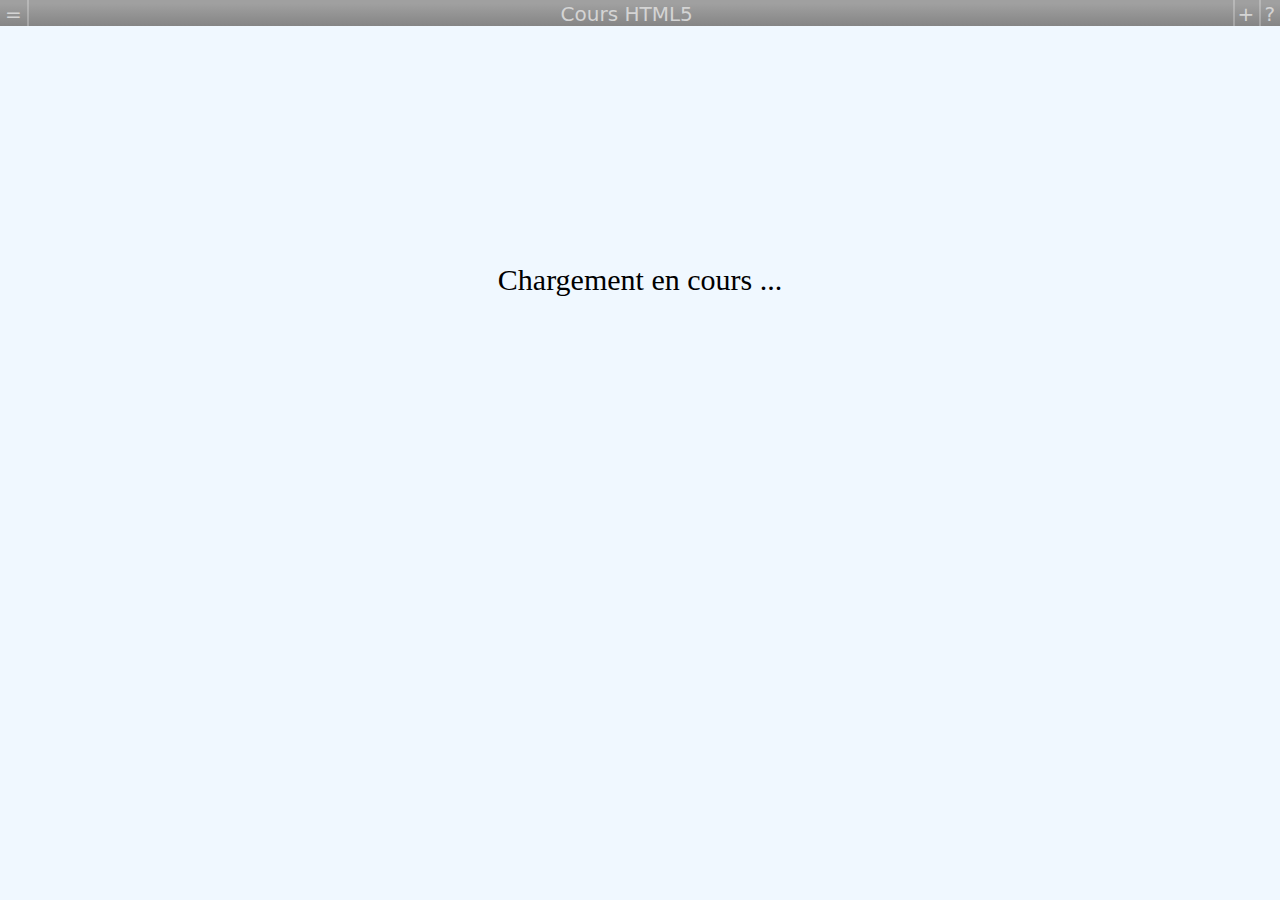
==== HTML5/TP02/index.html @ 7bc8c412 "ajout tp2" ====
<!doctype html>
<html lang="fr">
	<head>
		<meta charset="utf-8">
		<title>TP 02 - HTML5</title>
		<meta name="description" content="First app">
		<meta name="author" content="Jean-Francois Garreau">

		<meta name="apple-mobile-web-app-capable" content="yes" />
		<meta name="apple-mobile-web-app-status-bar-style" content="black-translucent" />

		<meta name="viewport" content="width=device-width, initial-scale=1.0, maximum-scale=1.0, user-scalable=no">

        <!-- ----------------------------------------------------
        ---------------- Librairies  -------------------------
        ------------------------------------------------------ -->
		<link rel="stylesheet" href="libs/brick/brick.css">
		<script src="libs/jquery/jquery-1.10.2.min.js"></script>
		<script src="libs/brick/brick.js"></script>

		
        <!-- ----------------------------------------------------
        ---------------- APP STYLES  ---------------------------
        ------------------------------------------------------ -->
        <link rel="stylesheet" href="css/app.css">
        
	</head>

	<body>

		<div class="content">

			<x-appbar id="custom-style">
			    <div id="menu">=</div>
			    <header>Cours HTML5</header>
			    <div>+</div>
			    <div>?</div>
			</x-appbar>
			
			<div id="loading">
			</div>
			<div id="list">
				
			</div>

		</div>
		
		<script src="js/app.js"></script>		
	</body>
</html>
---- HTML5/TP02/libs/brick/brick.css ----
x-appbar{padding:0;width:100%;display:-webkit-box;display:-moz-box;display:-ms-flexbox;display:-webkit-flex;display:flex;-webkit-box-sizing:border-box;-moz-box-sizing:border-box;box-sizing:border-box}
x-appbar > *{position:relative;display:inline-block;border:none;padding:2px 5px 0;vertical-align:middle;text-align:center;background:none}
x-appbar > *:first-child:before{display:none}
x-appbar > header{min-width:auto;min-height:auto;-webkit-box-flex:1;-moz-box-flex:1;-webkit-flex:1;-ms-flex:1;box-flex:1;flex:1;overflow:hidden;text-overflow:ellipsis}
x-appbar > header:after{content:attr(subheading)}
x-appbar{background-color:#a0a0a0;background-repeat:no-repeat;background-position:0 0;background-image:-o-linear-gradient(-90deg,#a0a0a0 14%,#858585 100%);background-image:-moz-linear-gradient(-90deg,#a0a0a0 14%,#858585 100%);background-image:-webkit-linear-gradient(-90deg,#a0a0a0 14%,#858585 100%);background-image:-ms-linear-gradient(-90deg,#a0a0a0 14%,#858585 100%);background-image:linear-gradient(-180deg,#a0a0a0 14%,#858585 100%);font-family:"_OpenSansBrick","Segoe UI",Frutiger,"Frutiger Linotype","Dejavu Sans","Helvetica Neue",Arial,sans-serif;color:#d4d4d4;font-size:20px}
x-appbar > header:after{padding-left:6px;font-size:60%}
x-appbar > *:before{background-color:rgba(255,255,255,0.25);width:2px;top:0;bottom:0;content:" ";position:absolute;left:0}

x-calendar{-webkit-touch-callout:none;-webkit-user-select:none;-khtml-user-select:none;-moz-user-select:none;-ms-user-select:none;user-select:none;-webkit-tap-highlight-color:transparent;-moz-tap-highlight-color:transparent;tap-highlight-color:transparent;position:relative;display:inline-block;margin:0;padding:0;max-width:100%;font-size:1em;text-align:center;overflow:hidden;}
x-calendar,x-calendar *{-webkit-box-sizing:border-box;-moz-box-sizing:border-box;box-sizing:border-box}
x-calendar .calendar{position:relative;display:inline-block;overflow:hidden;width:100%;height:100%}
x-calendar .month{display:inline-block;margin:0;padding:0;vertical-align:top;white-space:nowrap;width:224px;max-width:100%}
x-calendar .week,x-calendar .weekday-labels{margin:1px 0;overflow:visible;width:100%;white-space:nowrap}
x-calendar .day,x-calendar .prev,x-calendar .next,x-calendar .weekday-label{display:inline-block;width:32px}
x-calendar .month-label,x-calendar .weekday-labels,x-calendar .week,x-calendar .prev,x-calendar .next{height:2em;line-height:2em}
x-calendar .weekday-label{opacity:.8;font-size:.8em}
x-calendar .weekday-label,x-calendar .day{height:100%;line-height:inherit;margin:0 auto}
x-calendar .month-label{width:100%}
x-calendar .day{position:relative;white-space:nowrap}
x-calendar .badmonth{opacity:.5}
x-calendar:not([controls]) .controls{display:none !important}
x-calendar[controls] .controls{display:block}
x-calendar .prev,x-calendar .next{position:absolute;top:0;max-width:3em}
x-calendar .prev{left:0}
x-calendar .next{right:0}
x-calendar:not([active]) .day:hover,x-calendar:not([active]) .prev:hover,x-calendar:not([active]) .next:hover{cursor:pointer}
x-calendar{border:2px solid #888;font-size:1em;font-family:"_OpenSansBrick","Segoe UI",Frutiger,"Frutiger Linotype","Dejavu Sans","Helvetica Neue",Arial,sans-serif;background-color:#fff;color:#444;}
x-calendar .weekday-label{opacity:.8}
x-calendar .month-label{border-bottom:1px dashed #808080}
x-calendar .day{include:rounded;border:1px solid transparent;}
x-calendar .day[active]{border-color:#ffa500}
x-calendar .day.chosen{background:#444;color:#fff}
x-calendar .day.today{border-color:#ff6347;font-weight:bold}
x-calendar:not([active]) .prev:hover,x-calendar:not([active]) .next:hover{background-color:#f9f9f9;opacity:.7}
x-calendar:not([active]) .day:not(.chosen):hover{background:#ccc}

x-datepicker{position:relative;display:inline-block;overflow:visible !important;font-family:"_OpenSansBrick","Segoe UI",Frutiger,"Frutiger Linotype","Dejavu Sans","Helvetica Neue",Arial,sans-serif;}
x-datepicker > .x-datepicker-input{width:100%;height:100%;-webkit-box-sizing:border-box;-moz-box-sizing:border-box;box-sizing:border-box;margin:0;border:0 solid transparent;vertical-align:top;font:inherit}
x-datepicker > .x-datepicker-polyfill-input{width:100%;height:100%;-webkit-box-sizing:border-box;-moz-box-sizing:border-box;box-sizing:border-box;position:relative;margin:0;padding:.25em;border:0 solid transparent;vertical-align:top;font:inherit}
x-datepicker > .x-datepicker-polyfill-ui{position:absolute;left:0;top:100%;margin-top:-1px;min-width:100%;max-width:none;z-index:2147483647}
x-datepicker[polyfill] > .x-datepicker-input{display:none !important}
x-datepicker[polyfill] > .x-datepicker-polyfill-input{width:100%;height:100%}
x-datepicker[polyfill] > .x-datepicker-polyfill-ui{-webkit-transition-property:opacity , visibility;-moz-transition-property:opacity , visibility;-ms-transition-property:opacity , visibility;-o-transition-property:opacity , visibility;transition-property:opacity , visibility;-webkit-transition-duration:.2s;-moz-transition-duration:.2s;-ms-transition-duration:.2s;-o-transition-duration:.2s;transition-duration:.2s;-webkit-transition-timing-function:ease-in;-moz-transition-timing-function:ease-in;-ms-transition-timing-function:ease-in;-o-transition-timing-function:ease-in;transition-timing-function:ease-in;-webkit-transition-delay:0;-moz-transition-delay:0;-ms-transition-delay:0;-o-transition-delay:0;transition-delay:0;opacity:0;visibility:hidden}
x-datepicker[polyfill]:focus,x-datepicker[polyfill][focused]{z-index:2147483647;}
x-datepicker[polyfill]:focus > .x-datepicker-polyfill-ui,x-datepicker[polyfill][focused] > .x-datepicker-polyfill-ui{opacity:1;visibility:visible}
x-datepicker:not([polyfill]) > .x-datepicker-input{width:100%;height:100%}
x-datepicker:not([polyfill]) > .x-datepicker-polyfill-input{display:none !important}
x-datepicker:not([polyfill]) > .x-datepicker-polyfill-ui{display:none !important}
x-datepicker{border:1px solid #808080;}
x-datepicker > .x-datepicker-polyfill-ui{box-shadow:1px 1px 4px #808080}
x-datepicker[polyfill]:focus,x-datepicker[polyfill][focused]{box-shadow:1px 1px 4px #ffa500}
x-datepicker[polyfill][invalid] > .x-datepicker-polyfill-input{background-color:#ff6347}

x-deck,x-deck > x-card{-webkit-box-sizing:border-box;-moz-box-sizing:border-box;box-sizing:border-box}
x-deck > x-card[card-anim-type=flipX]:not([reverse])[selected][_before-animation],x-deck > x-card[card-anim-type=flipX][reverse][leaving]:not([_before-animation]){-webkit-transform:perspective(800px) rotateX(180deg);-moz-transform:perspective(800px) rotateX(180deg);-ms-transform:perspective(800px) rotateX(180deg);-o-transform:perspective(800px) rotateX(180deg);transform:perspective(800px) rotateX(180deg)}
x-deck > x-card[card-anim-type=flipX]:not([reverse])[leaving]:not([_before-animation]),x-deck > x-card[card-anim-type=flipX][reverse][selected][_before-animation]{-webkit-transform:perspective(800px) rotateX(-180deg);-moz-transform:perspective(800px) rotateX(-180deg);-ms-transform:perspective(800px) rotateX(-180deg);-o-transform:perspective(800px) rotateX(-180deg);transform:perspective(800px) rotateX(-180deg)}
x-deck > x-card[card-anim-type=flipY]:not([reverse])[selected][_before-animation],x-deck > x-card[card-anim-type=flipY][reverse][leaving]:not([_before-animation]){-webkit-transform:perspective(800px) rotateY(180deg);-moz-transform:perspective(800px) rotateY(180deg);-ms-transform:perspective(800px) rotateY(180deg);-o-transform:perspective(800px) rotateY(180deg);transform:perspective(800px) rotateY(180deg)}
x-deck > x-card[card-anim-type=flipY]:not([reverse])[leaving]:not([_before-animation]),x-deck > x-card[card-anim-type=flipY][reverse][selected][_before-animation]{-webkit-transform:perspective(800px) rotateY(-180deg);-moz-transform:perspective(800px) rotateY(-180deg);-ms-transform:perspective(800px) rotateY(-180deg);-o-transform:perspective(800px) rotateY(-180deg);transform:perspective(800px) rotateY(-180deg)}
x-deck > x-card[selected]{z-index:2}
x-deck > x-card[leaving]{z-index:1}
x-deck > x-card[card-anim-type=coverLeft][reverse][selected],x-deck > x-card[card-anim-type=coverRight][reverse][selected],x-deck > x-card[card-anim-type=coverUp][reverse][selected],x-deck > x-card[card-anim-type=coverDown][reverse][selected],x-deck > x-card[card-anim-type=uncoverLeft]:not([reverse])[selected],x-deck > x-card[card-anim-type=uncoverRight]:not([reverse])[selected],x-deck > x-card[card-anim-type=uncoverUp]:not([reverse])[selected],x-deck > x-card[card-anim-type=uncoverDown]:not([reverse])[selected]{z-index:1}
x-deck > x-card[card-anim-type=coverLeft][reverse][leaving],x-deck > x-card[card-anim-type=coverRight][reverse][leaving],x-deck > x-card[card-anim-type=coverUp][reverse][leaving],x-deck > x-card[card-anim-type=coverDown][reverse][leaving],x-deck > x-card[card-anim-type=uncoverLeft]:not([reverse])[leaving],x-deck > x-card[card-anim-type=uncoverRight]:not([reverse])[leaving],x-deck > x-card[card-anim-type=uncoverUp]:not([reverse])[leaving],x-deck > x-card[card-anim-type=uncoverDown]:not([reverse])[leaving]{z-index:2}
x-deck > x-card[card-anim-type=scrollLeft]:not([reverse])[selected][_before-animation],x-deck > x-card[card-anim-type=scrollRight][reverse][selected][_before-animation]{-webkit-transform:translateX(100%);-moz-transform:translateX(100%);-ms-transform:translateX(100%);-o-transform:translateX(100%);transform:translateX(100%)}
x-deck > x-card[card-anim-type=scrollLeft]:not([reverse])[leaving]:not([_before-animation]),x-deck > x-card[card-anim-type=scrollRight][reverse][leaving]:not([_before-animation]){-webkit-transform:translateX(-100%);-moz-transform:translateX(-100%);-ms-transform:translateX(-100%);-o-transform:translateX(-100%);transform:translateX(-100%)}
x-deck > x-card[card-anim-type=scrollLeft][reverse][selected][_before-animation],x-deck > x-card[card-anim-type=scrollRight]:not([reverse])[selected][_before-animation]{-webkit-transform:translateX(-100%);-moz-transform:translateX(-100%);-ms-transform:translateX(-100%);-o-transform:translateX(-100%);transform:translateX(-100%)}
x-deck > x-card[card-anim-type=scrollLeft][reverse][leaving]:not([_before-animation]),x-deck > x-card[card-anim-type=scrollRight]:not([reverse])[leaving]:not([_before-animation]){-webkit-transform:translateX(100%);-moz-transform:translateX(100%);-ms-transform:translateX(100%);-o-transform:translateX(100%);transform:translateX(100%)}
x-deck > x-card[card-anim-type=scrollUp]:not([reverse])[selected][_before-animation],x-deck > x-card[card-anim-type=scrollDown][reverse][selected][_before-animation]{-webkit-transform:translateY(100%);-moz-transform:translateY(100%);-ms-transform:translateY(100%);-o-transform:translateY(100%);transform:translateY(100%)}
x-deck > x-card[card-anim-type=scrollUp]:not([reverse])[leaving]:not([_before-animation]),x-deck > x-card[card-anim-type=scrollDown][reverse][leaving]:not([_before-animation]){-webkit-transform:translateY(-100%);-moz-transform:translateY(-100%);-ms-transform:translateY(-100%);-o-transform:translateY(-100%);transform:translateY(-100%)}
x-deck > x-card[card-anim-type=scrollUp][reverse][selected][_before-animation],x-deck > x-card[card-anim-type=scrollDown]:not([reverse])[selected][_before-animation]{-webkit-transform:translateY(-100%);-moz-transform:translateY(-100%);-ms-transform:translateY(-100%);-o-transform:translateY(-100%);transform:translateY(-100%)}
x-deck > x-card[card-anim-type=scrollUp][reverse][leaving]:not([_before-animation]),x-deck > x-card[card-anim-type=scrollDown]:not([reverse])[leaving]:not([_before-animation]){-webkit-transform:translateY(100%);-moz-transform:translateY(100%);-ms-transform:translateY(100%);-o-transform:translateY(100%);transform:translateY(100%)}
x-deck > x-card[card-anim-type=coverLeft]:not([reverse])[selected][_before-animation],x-deck > x-card[card-anim-type=uncoverRight][reverse][selected][_before-animation]{-webkit-transform:translateX(100%);-moz-transform:translateX(100%);-ms-transform:translateX(100%);-o-transform:translateX(100%);transform:translateX(100%)}
x-deck > x-card[card-anim-type=coverRight]:not([reverse])[selected][_before-animation],x-deck > x-card[card-anim-type=uncoverLeft][reverse][selected][_before-animation]{-webkit-transform:translateX(-100%);-moz-transform:translateX(-100%);-ms-transform:translateX(-100%);-o-transform:translateX(-100%);transform:translateX(-100%)}
x-deck > x-card[card-anim-type=coverUp]:not([reverse])[selected][_before-animation],x-deck > x-card[card-anim-type=uncoverDown][reverse][selected][_before-animation]{-webkit-transform:translateY(100%);-moz-transform:translateY(100%);-ms-transform:translateY(100%);-o-transform:translateY(100%);transform:translateY(100%)}
x-deck > x-card[card-anim-type=coverDown]:not([reverse])[selected][_before-animation],x-deck > x-card[card-anim-type=uncoverUp][reverse][selected][_before-animation]{-webkit-transform:translateY(-100%);-moz-transform:translateY(-100%);-ms-transform:translateY(-100%);-o-transform:translateY(-100%);transform:translateY(-100%)}
x-deck > x-card[card-anim-type=coverRight][reverse][leaving]:not([_before-animation]),x-deck > x-card[card-anim-type=uncoverLeft]:not([reverse])[leaving]:not([_before-animation]){-webkit-transform:translateX(-100%);-moz-transform:translateX(-100%);-ms-transform:translateX(-100%);-o-transform:translateX(-100%);transform:translateX(-100%)}
x-deck > x-card[card-anim-type=coverLeft][reverse][leaving]:not([_before-animation]),x-deck > x-card[card-anim-type=uncoverRight]:not([reverse])[leaving]:not([_before-animation]){-webkit-transform:translateX(100%);-moz-transform:translateX(100%);-ms-transform:translateX(100%);-o-transform:translateX(100%);transform:translateX(100%)}
x-deck > x-card[card-anim-type=coverDown][reverse][leaving]:not([_before-animation]),x-deck > x-card[card-anim-type=uncoverUp]:not([reverse])[leaving]:not([_before-animation]){-webkit-transform:translateY(-100%);-moz-transform:translateY(-100%);-ms-transform:translateY(-100%);-o-transform:translateY(-100%);transform:translateY(-100%)}
x-deck > x-card[card-anim-type=coverUp][reverse][leaving]:not([_before-animation]),x-deck > x-card[card-anim-type=uncoverDown]:not([reverse])[leaving]:not([_before-animation]){-webkit-transform:translateY(100%);-moz-transform:translateY(100%);-ms-transform:translateY(100%);-o-transform:translateY(100%);transform:translateY(100%)}
x-deck{display:block;position:relative;overflow:hidden;width:100%;height:100%;}
x-deck > x-card{-webkit-transform-style:preserve-3d;-moz-transform-style:preserve-3d;-ms-transform-style:preserve-3d;-o-transform-style:preserve-3d;transform-style:preserve-3d;display:block;overflow:hidden;position:absolute !important;-webkit-transition-property:-webkit-transform;-moz-transition-property:-moz-transform;-ms-transition-property:-ms-transform;-o-transition-property:-o-transform;transition-property:transform;-webkit-transition-duration:.5s;-moz-transition-duration:.5s;-ms-transition-duration:.5s;-o-transition-duration:.5s;transition-duration:.5s;-webkit-transition-timing-function:ease;-moz-transition-timing-function:ease;-ms-transition-timing-function:ease;-o-transition-timing-function:ease;transition-timing-function:ease;-webkit-transition-delay:0;-moz-transition-delay:0;-ms-transition-delay:0;-o-transition-delay:0;transition-delay:0;-webkit-backface-visibility:hidden;-moz-backface-visibility:hidden;-ms-backface-visibility:hidden;-o-backface-visibility:hidden;backface-visibility:hidden;height:100%;width:100%;left:0;right:0;z-index:0;}
x-deck > x-card:not([selected]):not([leaving]){visibility:hidden;opacity:0}

x-flipbox{-webkit-box-sizing:border-box;-moz-box-sizing:border-box;box-sizing:border-box;display:block;position:relative;height:100%;width:100%;-webkit-transform-style:preserve-3d;-moz-transform-style:preserve-3d;-ms-transform-style:preserve-3d;-o-transform-style:preserve-3d;transform-style:preserve-3d}
x-flipbox > *{display:block;position:absolute;top:0;left:0;width:100%;height:100%;-webkit-backface-visibility:hidden;-moz-backface-visibility:hidden;-ms-backface-visibility:hidden;-o-backface-visibility:hidden;backface-visibility:hidden;-webkit-transition-property:-webkit-transform;-moz-transition-property:-moz-transform;-ms-transition-property:-ms-transform;-o-transition-property:-o-transform;transition-property:transform;-webkit-transition-duration:.25s;-moz-transition-duration:.25s;-ms-transition-duration:.25s;-o-transition-duration:.25s;transition-duration:.25s;-webkit-transition-timing-function:linear;-moz-transition-timing-function:linear;-ms-transition-timing-function:linear;-o-transition-timing-function:linear;transition-timing-function:linear;-webkit-transition-delay:0;-moz-transition-delay:0;-ms-transition-delay:0;-o-transition-delay:0;transition-delay:0;-webkit-transform-style:preserve-3d;-moz-transform-style:preserve-3d;-ms-transform-style:preserve-3d;-o-transform-style:preserve-3d;transform-style:preserve-3d}
x-flipbox > *:first-child{-webkit-transform:perspective(800px) rotateY(0) translate3d(0,0,2px);-moz-transform:perspective(800px) rotateY(0) translate3d(0,0,2px);-ms-transform:perspective(800px) rotateY(0) translate3d(0,0,2px);-o-transform:perspective(800px) rotateY(0) translate3d(0,0,2px);transform:perspective(800px) rotateY(0) translate3d(0,0,2px);z-index:2}
x-flipbox > *:last-child{-webkit-transform:perspective(800px) rotateY(180deg) translate3d(0,0,1px);-moz-transform:perspective(800px) rotateY(180deg) translate3d(0,0,1px);-ms-transform:perspective(800px) rotateY(180deg) translate3d(0,0,1px);-o-transform:perspective(800px) rotateY(180deg) translate3d(0,0,1px);transform:perspective(800px) rotateY(180deg) translate3d(0,0,1px);z-index:1}
x-flipbox[_anim-direction="up"] > *:first-child,x-flipbox[_anim-direction="down"] > *:first-child{-webkit-transform:perspective(800px) rotateX(0) translate3d(0,0,2px);-moz-transform:perspective(800px) rotateX(0) translate3d(0,0,2px);-ms-transform:perspective(800px) rotateX(0) translate3d(0,0,2px);-o-transform:perspective(800px) rotateX(0) translate3d(0,0,2px);transform:perspective(800px) rotateX(0) translate3d(0,0,2px)}
x-flipbox[_anim-direction="up"] > *:last-child{-webkit-transform:perspective(800px) rotateX(-180deg) translate3d(0,0,1px);-moz-transform:perspective(800px) rotateX(-180deg) translate3d(0,0,1px);-ms-transform:perspective(800px) rotateX(-180deg) translate3d(0,0,1px);-o-transform:perspective(800px) rotateX(-180deg) translate3d(0,0,1px);transform:perspective(800px) rotateX(-180deg) translate3d(0,0,1px)}
x-flipbox[_anim-direction="down"] > *:last-child{-webkit-transform:perspective(800px) rotateX(180deg) translate3d(0,0,1px);-moz-transform:perspective(800px) rotateX(180deg) translate3d(0,0,1px);-ms-transform:perspective(800px) rotateX(180deg) translate3d(0,0,1px);-o-transform:perspective(800px) rotateX(180deg) translate3d(0,0,1px);transform:perspective(800px) rotateX(180deg) translate3d(0,0,1px)}
x-flipbox[flipped]:after{content:"";display:none}
x-flipbox[flipped] > *:first-child{-webkit-transform:perspective(800px) rotateY(180deg) translate3d(0,0,2px);-moz-transform:perspective(800px) rotateY(180deg) translate3d(0,0,2px);-ms-transform:perspective(800px) rotateY(180deg) translate3d(0,0,2px);-o-transform:perspective(800px) rotateY(180deg) translate3d(0,0,2px);transform:perspective(800px) rotateY(180deg) translate3d(0,0,2px);z-index:1}
x-flipbox[flipped] > *:last-child{-webkit-transform:perspective(800px) rotateY(360deg) translate3d(0,0,1px);-moz-transform:perspective(800px) rotateY(360deg) translate3d(0,0,1px);-ms-transform:perspective(800px) rotateY(360deg) translate3d(0,0,1px);-o-transform:perspective(800px) rotateY(360deg) translate3d(0,0,1px);transform:perspective(800px) rotateY(360deg) translate3d(0,0,1px);z-index:2}
x-flipbox[_anim-direction="left"][flipped] > *:first-child{-webkit-transform:perspective(800px) rotateY(-180deg) translate3d(0,0,2px);-moz-transform:perspective(800px) rotateY(-180deg) translate3d(0,0,2px);-ms-transform:perspective(800px) rotateY(-180deg) translate3d(0,0,2px);-o-transform:perspective(800px) rotateY(-180deg) translate3d(0,0,2px);transform:perspective(800px) rotateY(-180deg) translate3d(0,0,2px)}
x-flipbox[_anim-direction="left"][flipped] > *:last-child{-webkit-transform:perspective(800px) rotateY(0) translate3d(0,0,1px);-moz-transform:perspective(800px) rotateY(0) translate3d(0,0,1px);-ms-transform:perspective(800px) rotateY(0) translate3d(0,0,1px);-o-transform:perspective(800px) rotateY(0) translate3d(0,0,1px);transform:perspective(800px) rotateY(0) translate3d(0,0,1px)}
x-flipbox[_anim-direction="up"][flipped] > *:first-child{-webkit-transform:perspective(800px) rotateX(180deg) translate3d(0,0,2px);-moz-transform:perspective(800px) rotateX(180deg) translate3d(0,0,2px);-ms-transform:perspective(800px) rotateX(180deg) translate3d(0,0,2px);-o-transform:perspective(800px) rotateX(180deg) translate3d(0,0,2px);transform:perspective(800px) rotateX(180deg) translate3d(0,0,2px)}
x-flipbox[_anim-direction="up"][flipped] > *:last-child{-webkit-transform:perspective(800px) rotateX(0) translate3d(0,0,1px);-moz-transform:perspective(800px) rotateX(0) translate3d(0,0,1px);-ms-transform:perspective(800px) rotateX(0) translate3d(0,0,1px);-o-transform:perspective(800px) rotateX(0) translate3d(0,0,1px);transform:perspective(800px) rotateX(0) translate3d(0,0,1px)}
x-flipbox[_anim-direction="down"][flipped] > *:first-child{-webkit-transform:perspective(800px) rotateX(-180deg) translate3d(0,0,2px);-moz-transform:perspective(800px) rotateX(-180deg) translate3d(0,0,2px);-ms-transform:perspective(800px) rotateX(-180deg) translate3d(0,0,2px);-o-transform:perspective(800px) rotateX(-180deg) translate3d(0,0,2px);transform:perspective(800px) rotateX(-180deg) translate3d(0,0,2px)}
x-flipbox[_anim-direction="down"][flipped] > *:last-child{-webkit-transform:perspective(800px) rotateX(0) translate3d(0,0,1px);-moz-transform:perspective(800px) rotateX(0) translate3d(0,0,1px);-ms-transform:perspective(800px) rotateX(0) translate3d(0,0,1px);-o-transform:perspective(800px) rotateX(0) translate3d(0,0,1px);transform:perspective(800px) rotateX(0) translate3d(0,0,1px)}

x-iconbutton{-webkit-box-sizing:border-box;-moz-box-sizing:border-box;box-sizing:border-box;line-height:normal;display:inline-block;margin:0;padding:.1em .17500000000000002em;text-align:center;cursor:pointer;}
x-iconbutton > .x-iconbutton-content-wrap{display:inline-block !important;vertical-align:middle !important;max-width:100%;max-height:100%}
x-iconbutton > .x-iconbutton-ghost{display:inline-block !important;vertical-align:middle !important;height:100% !important;width:0 !important;padding:0 !important;margin:0 !important}
x-iconbutton .x-iconbutton-icon,x-iconbutton .x-iconbutton-content{display:inline-block;vertical-align:middle;margin:0;padding:0;max-height:100%;max-width:100%}
x-iconbutton[icon-anchor=top] .x-iconbutton-icon,x-iconbutton[icon-anchor=bottom] .x-iconbutton-icon,x-iconbutton[icon-anchor=top] .x-iconbutton-content,x-iconbutton[icon-anchor=bottom] .x-iconbutton-content{margin:0 auto;display:block}
x-iconbutton[icon-anchor]{white-space:nowrap}
x-iconbutton[icon-anchor=left] .x-iconbutton-icon,x-iconbutton:not([icon-anchor]) .x-iconbutton-icon{margin-right:.1em}
x-iconbutton[icon-anchor=right] .x-iconbutton-icon{margin-left:.1em}
x-iconbutton{background-color:#a0a0a0;background-repeat:no-repeat;background-position:0 0;background-image:-o-linear-gradient(-90deg,#a0a0a0 14%,#858585 100%);background-image:-moz-linear-gradient(-90deg,#a0a0a0 14%,#858585 100%);background-image:-webkit-linear-gradient(-90deg,#a0a0a0 14%,#858585 100%);background-image:-ms-linear-gradient(-90deg,#a0a0a0 14%,#858585 100%);background-image:linear-gradient(-180deg,#a0a0a0 14%,#858585 100%);-webkit-touch-callout:none;-webkit-user-select:none;-khtml-user-select:none;-moz-user-select:none;-ms-user-select:none;user-select:none;-webkit-tap-highlight-color:transparent;-moz-tap-highlight-color:transparent;tap-highlight-color:transparent;border:1px solid #808080;font-family:"_OpenSansBrick","Segoe UI",Frutiger,"Frutiger Linotype","Dejavu Sans","Helvetica Neue",Arial,sans-serif;font-size:14px;text-align:center;color:#d4d4d4;}
x-iconbutton:hover{background-color:#a0a0a0;background-repeat:no-repeat;background-position:0 1em;background-image:-o-linear-gradient(-90deg,#a0a0a0 14%,#858585 100%);background-image:-moz-linear-gradient(-90deg,#a0a0a0 14%,#858585 100%);background-image:-webkit-linear-gradient(-90deg,#a0a0a0 14%,#858585 100%);background-image:-ms-linear-gradient(-90deg,#a0a0a0 14%,#858585 100%);background-image:linear-gradient(-180deg,#a0a0a0 14%,#858585 100%);color:#eaeaea}
x-iconbutton:active,x-iconbutton[active]{background-color:#a0a0a0;background-repeat:no-repeat;background-position:0 0;background-position:0 1em;background-image:-o-linear-gradient(-90deg,#a0a0a0 14%,#e1e1e1 100%);background-image:-moz-linear-gradient(-90deg,#a0a0a0 14%,#e1e1e1 100%);background-image:-webkit-linear-gradient(-90deg,#a0a0a0 14%,#e1e1e1 100%);background-image:-ms-linear-gradient(-90deg,#a0a0a0 14%,#e1e1e1 100%);background-image:linear-gradient(-180deg,#a0a0a0 14%,#e1e1e1 100%);color:#f2f2f2}

x-layout{position:relative !important;display:-webkit-box;display:-moz-box;display:-ms-flexbox;display:-webkit-flex;display:flex;width:100%;height:100%;border:1px solid #999;overflow:hidden;-webkit-box-sizing:border-box;-moz-box-sizing:border-box;-ms-box-sizing:border-box;box-sizing:border-box;-webkit-box-orient:vertical;-moz-box-orient:vertical;-ms-box-orient:vertical;box-orient:vertical;-webkit-flex-direction:column;-moz-flex-direction:column;-ms-flex-direction:column;flex-direction:column}
x-layout > header,x-layout > footer{margin:0 !important;overflow:hidden;z-index:1;-webkit-transform:translateZ(0);-moz-transform:translateZ(0);-ms-transform:translateZ(0);transform:translateZ(0)}
x-layout > header,x-layout > footer{-webkit-transition:-webkit-transform .2s ease-in-out;-moz-transition:-moz-transform .2s ease-in-out;-ms-transition:-ms-transform .2s ease-in-out;transition:transform .2s ease-in-out}
x-layout > section{-webkit-box-flex:1;-moz-box-flex:1;-webkit-flex:1;-ms-flex:1;flex:1;-webkit-transition:margin .2s ease-in-out;-moz-transition:margin .2s ease-in-out;-ms-transition:margin .2s ease-in-out;transition:margin .2s ease-in-out;-webkit-transform:translateZ(0);-moz-transform:translateZ(0);-ms-transform:translateZ(0);transform:translateZ(0);overflow:auto;height:0;position:relative}
x-layout:not([content-maximizing]):not([maxcontent]) > section{margin:0 !important}
x-layout > section > *:only-child{position:absolute}
x-layout[content-maximizing] > header,x-layout[content-maximized] > header,x-layout[maxcontent] > header{-webkit-transform:translateY(-100%);-moz-transform:translateY(-100%);-ms-transform:translateY(-100%);transform:translateY(-100%)}
x-layout[content-maximizing] > footer,x-layout[content-maximized] > footer,x-layout[maxcontent] > footer{-webkit-transform:translateY(100%);-moz-transform:translateY(100%);-ms-transform:translateY(100%);transform:translateY(100%)}
html,body{min-height:100%}

x-slidebox{display:block;overflow:hidden;height:100%;width:100%}
x-slides{display:block;position:relative;height:100%;width:100%;overflow:hidden;transition:transform .5s ease 0;-o-transition:-o-transform .5s ease 0;-ms-transition:-ms-transform .5s ease 0;-moz-transition:-moz-transform .5s ease 0;-webkit-transition:-webkit-transform .5s ease 0}
x-slides > x-slide{display:block;float:left;height:100%;width:100%;-webkit-box-sizing:border-box;-moz-box-sizing:border-box;-ms-box-sizing:border-box;-o-box-sizing:border-box;vertical-align:top;overflow:hidden}

x-slider{display:inline-block;position:relative;margin:0;padding:0;}
x-slider > .input{margin:0;padding:0;position:relative;overflow:hidden;vertical-align:middle;width:100%;min-height:100%;background:transparent}
x-slider[polyfill]{cursor:default;-webkit-touch-callout:none;-webkit-user-select:none;-khtml-user-select:none;-moz-user-select:none;-ms-user-select:none;user-select:none;-webkit-tap-highlight-color:transparent;-moz-tap-highlight-color:transparent;tap-highlight-color:transparent;}
x-slider[polyfill] > .input{cursor:default;-webkit-touch-callout:none;-webkit-user-select:none;-khtml-user-select:none;-moz-user-select:none;-ms-user-select:none;user-select:none;-webkit-tap-highlight-color:transparent;-moz-tap-highlight-color:transparent;tap-highlight-color:transparent;display:inline-block;}
x-slider[polyfill] > .input::-webkit-slider-thumb{visibility:hidden}
x-slider[polyfill] > .input::-moz-range-thumb{width:0;height:0}
x-slider[polyfill] > .input::-moz-range-track{height:0;width:0}
x-slider[polyfill] > .slider-thumb{cursor:default;-webkit-touch-callout:none;-webkit-user-select:none;-khtml-user-select:none;-moz-user-select:none;-ms-user-select:none;user-select:none;-webkit-tap-highlight-color:transparent;-moz-tap-highlight-color:transparent;tap-highlight-color:transparent;vertical-align:middle;position:absolute !important;top:0;left:0;height:100%;width:.65em;margin:0;padding:0;-webkit-transform:translate3d(0,0,1px);-moz-transform:translate3d(0,0,1px);-ms-transform:translate3d(0,0,1px);-o-transform:translate3d(0,0,1px);transform:translate3d(0,0,1px)}
@media only screen and (max-device-width: 1024px){x-slider[polyfill] > .slider-thumb{width:1.5em}
}x-slider:not([polyfill]) > .slider-thumb{visibility:hidden !important}
x-slider[polyfill] > .input{-webkit-appearance:none;-moz-appearance:none;background:transparent;border:0 solid transparent;color:transparent;background-color:transparent;background-size:100% 3px;background-repeat:no-repeat;background-image:-webkit-linear-gradient(top,#b0b0b0 1px,#fff 2px,#b0b0b0);background-image:-moz-linear-gradient(top,#b0b0b0 1px,#fff 2px,#b0b0b0);background-image:-ms-linear-gradient(top,#b0b0b0 1px,#fff 2px,#b0b0b0);background-image:-o-linear-gradient(top,#b0b0b0 1px,#fff 2px,#b0b0b0);background-image:linear-gradient(top,#b0b0b0 1px,#fff 2px,#b0b0b0);background-position:center}
x-slider[polyfill] > .slider-thumb{border-radius:4px;border:1px solid #808080;box-shadow:0 1px 4px #ddd;background-color:#fff;background-repeat:no-repeat;background-image:-o-linear-gradient(top,#fff,#fff 25%,#d9d9d9);background-image:-ms-linear-gradient(top,#fff,#fff 25%,#d9d9d9);background-image:-moz-linear-gradient(top,#fff,#fff 25%,#d9d9d9);background-image:-webkit-linear-gradient(top,#fff,#fff 25%,#d9d9d9);background-image:linear-gradient(top,#fff,#fff 25%,#d9d9d9);}
x-slider[polyfill] > .slider-thumb:hover{background-color:#e7f5fd;background-repeat:no-repeat;background-image:-o-linear-gradient(top,#e7f5fd,#e7f5fd 25%,#a4d9f7);background-image:-ms-linear-gradient(top,#e7f5fd,#e7f5fd 25%,#a4d9f7);background-image:-moz-linear-gradient(top,#e7f5fd,#e7f5fd 25%,#a4d9f7);background-image:-webkit-linear-gradient(top,#e7f5fd,#e7f5fd 25%,#a4d9f7);background-image:linear-gradient(top,#e7f5fd,#e7f5fd 25%,#a4d9f7)}
x-slider[polyfill] > .slider-thumb[active]{background-color:#bae2f9;background-repeat:no-repeat;background-image:-o-linear-gradient(top,#bae2f9,#bae2f9 25%,#7ec9f4);background-image:-ms-linear-gradient(top,#bae2f9,#bae2f9 25%,#7ec9f4);background-image:-moz-linear-gradient(top,#bae2f9,#bae2f9 25%,#7ec9f4);background-image:-webkit-linear-gradient(top,#bae2f9,#bae2f9 25%,#7ec9f4);background-image:linear-gradient(top,#bae2f9,#bae2f9 25%,#7ec9f4)}

x-tabbar{display:block;display:-webkit-box;display:-moz-box;display:-ms-flexbox;display:-webkit-flex;display:flex;width:100%;overflow:hidden;white-space:nowrap;text-align:center;}
x-tabbar > x-tabbar-tab{min-width:auto;min-height:auto;-webkit-box-flex:1;-moz-box-flex:1;-webkit-flex:1;-ms-flex:1;box-flex:1;flex:1;-webkit-box-sizing:border-box;-moz-box-sizing:border-box;box-sizing:border-box;display:inline-block;height:100%;vertical-align:middle;}
x-tabbar > x-tabbar-tab > *:only-child{vertical-align:top;height:100%;width:100%;margin:0 !important}
x-tabbar{background-color:#a0a0a0;background-repeat:no-repeat;background-position:0 0;background-image:-o-linear-gradient(-90deg,#a0a0a0 14%,#858585 100%);background-image:-moz-linear-gradient(-90deg,#a0a0a0 14%,#858585 100%);background-image:-webkit-linear-gradient(-90deg,#a0a0a0 14%,#858585 100%);background-image:-ms-linear-gradient(-90deg,#a0a0a0 14%,#858585 100%);background-image:linear-gradient(-180deg,#a0a0a0 14%,#858585 100%);font-family:"_OpenSansBrick","Segoe UI",Frutiger,"Frutiger Linotype","Dejavu Sans","Helvetica Neue",Arial,sans-serif;color:#d4d4d4;letter-spacing:-.31em;}
x-tabbar > x-tabbar-tab{letter-spacing:normal;overflow:hidden;background-color:#a0a0a0;background-repeat:no-repeat;background-position:0 0;background-image:-o-linear-gradient(-90deg,#a0a0a0 14%,#858585 100%);background-image:-moz-linear-gradient(-90deg,#a0a0a0 14%,#858585 100%);background-image:-webkit-linear-gradient(-90deg,#a0a0a0 14%,#858585 100%);background-image:-ms-linear-gradient(-90deg,#a0a0a0 14%,#858585 100%);background-image:linear-gradient(-180deg,#a0a0a0 14%,#858585 100%);border-right:1px solid #b4b4b4;border-left:1px solid #b4b4b4;}
x-tabbar > x-tabbar-tab:hover{background-color:#a0a0a0;background-repeat:no-repeat;background-position:0 1em;background-image:-o-linear-gradient(-90deg,#a0a0a0 14%,#858585 100%);background-image:-moz-linear-gradient(-90deg,#a0a0a0 14%,#858585 100%);background-image:-webkit-linear-gradient(-90deg,#a0a0a0 14%,#858585 100%);background-image:-ms-linear-gradient(-90deg,#a0a0a0 14%,#858585 100%);background-image:linear-gradient(-180deg,#a0a0a0 14%,#858585 100%);color:#eaeaea}
x-tabbar > x-tabbar-tab:active{background-color:#a0a0a0;background-repeat:no-repeat;background-position:0 0;background-position:0 1em;background-image:-o-linear-gradient(-90deg,#a0a0a0 14%,#e1e1e1 100%);background-image:-moz-linear-gradient(-90deg,#a0a0a0 14%,#e1e1e1 100%);background-image:-webkit-linear-gradient(-90deg,#a0a0a0 14%,#e1e1e1 100%);background-image:-ms-linear-gradient(-90deg,#a0a0a0 14%,#e1e1e1 100%);background-image:linear-gradient(-180deg,#a0a0a0 14%,#e1e1e1 100%);color:#f2f2f2}
x-tabbar > x-tabbar-tab:first-child{border-left-width:2px}
x-tabbar > x-tabbar-tab:last-child{border-right-width:2px}
x-tabbar > x-tabbar-tab > x-iconbutton:only-child{border:0}

x-toggle{display:inline-block;position:relative}
x-toggle > .x-toggle-input-wrap{cursor:pointer;position:absolute !important;margin:0 !important;left:0% !important;top:0% !important;width:100% !important;height:100% !important;display:inline-block !important;-ms-filter:"progid:DXImageTransform.Microsoft.Alpha(Opacity=0.0001)" !important;opacity:.0001 !important;z-index:9999 !important}
x-toggle > .x-toggle-input-wrap > input{cursor:pointer}
x-toggle .x-toggle-content{display:inline-block;vertical-align:middle;margin:0}
x-toggle .x-toggle-content:after{content:"";display:inline-block;width:0;height:100%;vertical-align:middle}
x-toggle .x-toggle-check{display:inline-block;-webkit-box-sizing:border-box;-moz-box-sizing:border-box;box-sizing:border-box}
x-toggle .x-toggle-check{width:16px;height:16px;margin:0 3px 0 0;color:#000;vertical-align:middle;border:2px solid;-webkit-transition:border .15s 0 ease-in-out;-moz-transition:border .15s 0 ease-in-out;-ms-transition:border .15s 0 ease-in-out;transition:border .15s 0 ease-in-out}
x-toggle[no-box] .x-toggle-check{display:none !important}
x-toggle[type="radio"] .x-toggle-check{border-radius:50%}
x-toggle[checked] .x-toggle-check{border-width:8px}
x-toggle[focus] .x-toggle-check{-webkit-box-shadow:0 0 2px 1px rgba(0,100,155,0.8);-moz-box-shadow:0 0 2px 1px rgba(0,100,155,0.8);-ms-box-shadow:0 0 2px 1px rgba(0,100,155,0.8);box-shadow:0 0 2px 1px rgba(0,100,155,0.8)}

x-togglegroup{-webkit-box-sizing:border-box;-moz-box-sizing:border-box;box-sizing:border-box;-webkit-touch-callout:none;-webkit-user-select:none;-khtml-user-select:none;-moz-user-select:none;-ms-user-select:none;user-select:none;-webkit-tap-highlight-color:transparent;-moz-tap-highlight-color:transparent;tap-highlight-color:transparent;display:-webkit-box;display:-moz-box;display:-ms-flexbox;display:-webkit-flex;display:flex;-webkit-align-content:center;-moz-align-content:center;-ms-align-content:center;align-content:center;width:100%;min-height:0;white-space:nowrap;}
x-togglegroup *{-webkit-box-sizing:border-box;-moz-box-sizing:border-box;box-sizing:border-box}
x-togglegroup > x-toggle{display:block;min-width:auto;min-height:auto;-webkit-box-flex:1;-moz-box-flex:1;-webkit-flex:1;-ms-flex:1;box-flex:1;flex:1;padding:.25em 0;margin:0;word-wrap:break-word;overflow:hidden;font:inherit;text-align:center}
x-togglegroup{font-family:"_OpenSansBrick","Segoe UI",Frutiger,"Frutiger Linotype","Dejavu Sans","Helvetica Neue",Arial,sans-serif;}
x-togglegroup > x-toggle{background-color:#fff;background-repeat:no-repeat;background-image:-o-linear-gradient(top,#fff,#fff 25%,#d9d9d9);background-image:-ms-linear-gradient(top,#fff,#fff 25%,#d9d9d9);background-image:-moz-linear-gradient(top,#fff,#fff 25%,#d9d9d9);background-image:-webkit-linear-gradient(top,#fff,#fff 25%,#d9d9d9);background-image:linear-gradient(top,#fff,#fff 25%,#d9d9d9);-webkit-transition-property:background-position background-color box-shadow;-moz-transition-property:background-position background-color box-shadow;-ms-transition-property:background-position background-color box-shadow;-o-transition-property:background-position background-color box-shadow;transition-property:background-position background-color box-shadow;-webkit-transition-duration:.1s;-moz-transition-duration:.1s;-ms-transition-duration:.1s;-o-transition-duration:.1s;transition-duration:.1s;-webkit-transition-timing-function:ease-in;-moz-transition-timing-function:ease-in;-ms-transition-timing-function:ease-in;-o-transition-timing-function:ease-in;transition-timing-function:ease-in;-webkit-transition-delay:0;-moz-transition-delay:0;-ms-transition-delay:0;-o-transition-delay:0;transition-delay:0;border-width:1px;border-color:#aaa #808080 #777 #808080;border-style:solid;text-shadow:1px 1px #fff;vertical-align:middle;}
x-togglegroup > x-toggle:hover:not([checked]){background-position:0 1em}
x-togglegroup > x-toggle[checked]{background-image:none;background-color:#eee;box-shadow:inset 1px 1px 2px #888}
x-togglegroup > x-toggle[type="radio"]:first-of-type{border-top-left-radius:4px;border-bottom-left-radius:4px}
x-togglegroup > x-toggle[type="radio"]:last-of-type{border-top-right-radius:4px;border-bottom-right-radius:4px}
x-togglegroup > x-toggle[type="radio"]:not(:first-of-type){margin-left:-1px}
x-togglegroup > x-toggle:not([type="radio"]){border-radius:4px;margin-left:.2em;margin-right:.2em;}
x-togglegroup > x-toggle:not([type="radio"]):first-child{margin-left:0}
x-togglegroup > x-toggle:not([type="radio"]):last-child{margin-right:0}
x-togglegroup > x-toggle[focus]{-webkit-box-shadow:0 0 2px 1px rgba(0,100,155,0.8);-moz-box-shadow:0 0 2px 1px rgba(0,100,155,0.8);-ms-box-shadow:0 0 2px 1px rgba(0,100,155,0.8);box-shadow:0 0 2px 1px rgba(0,100,155,0.8)}

x-tooltip,x-tooltip > .tooltip-content,x-tooltip > .tooltip-arrow{-webkit-box-sizing:border-box;-moz-box-sizing:border-box;box-sizing:border-box}
x-tooltip[orientation=top],x-tooltip:not([orientation=top]):not([orientation=bottom]):not([orientation=left]):not([orientation=right])[_auto-orientation=top]{-webkit-transform:translate3d(0,10px,1px);-moz-transform:translate3d(0,10px,1px);-ms-transform:translate3d(0,10px,1px);-o-transform:translate3d(0,10px,1px);transform:translate3d(0,10px,1px)}
x-tooltip[orientation=bottom],x-tooltip:not([orientation=top]):not([orientation=bottom]):not([orientation=left]):not([orientation=right])[_auto-orientation=bottom]{-webkit-transform:translate3d(0,-10px,1px);-moz-transform:translate3d(0,-10px,1px);-ms-transform:translate3d(0,-10px,1px);-o-transform:translate3d(0,-10px,1px);transform:translate3d(0,-10px,1px)}
x-tooltip[orientation=left],x-tooltip:not([orientation=top]):not([orientation=bottom]):not([orientation=left]):not([orientation=right])[_auto-orientation=left]{-webkit-transform:translate3d(10px,0,1px);-moz-transform:translate3d(10px,0,1px);-ms-transform:translate3d(10px,0,1px);-o-transform:translate3d(10px,0,1px);transform:translate3d(10px,0,1px)}
x-tooltip[orientation=right],x-tooltip:not([orientation=top]):not([orientation=bottom]):not([orientation=left]):not([orientation=right])[_auto-orientation=right]{-webkit-transform:translate3d(-10px,0,1px);-moz-transform:translate3d(-10px,0,1px);-ms-transform:translate3d(-10px,0,1px);-o-transform:translate3d(-10px,0,1px);transform:translate3d(-10px,0,1px)}
x-tooltip{-webkit-transition-property:visibility -webkit-transform opacity;-moz-transition-property:visibility -moz-transform opacity;-ms-transition-property:visibility -ms-transform opacity;-o-transition-property:visibility -o-transform opacity;transition-property:visibility transform opacity;-webkit-transition-duration:.2s;-moz-transition-duration:.2s;-ms-transition-duration:.2s;-o-transition-duration:.2s;transition-duration:.2s;-webkit-transition-timing-function:ease-in;-moz-transition-timing-function:ease-in;-ms-transition-timing-function:ease-in;-o-transition-timing-function:ease-in;transition-timing-function:ease-in;-webkit-transition-delay:0;-moz-transition-delay:0;-ms-transition-delay:0;-o-transition-delay:0;transition-delay:0;position:absolute;margin:0;padding:0;left:0;top:0;display:block;z-index:2147483647;overflow:visible;}
x-tooltip[_target-fixed]{position:fixed}
x-tooltip[ignore-tooltip-pointer-events]{pointer-events:none}
x-tooltip:not([allow-overflow]){max-width:100%;max-height:100%}
x-tooltip:not([visible]){visibility:hidden !important;opacity:0 !important;}
x-tooltip:not([visible]):not([_force-display]){width:1px !important;height:1px !important;left:0 !important;top:0 !important;margin:0 !important;border-width:0 !important;}
x-tooltip:not([visible]):not([_force-display]) > *{display:none !important}
x-tooltip[visible]{visibility:visible;opacity:1;-webkit-transform:translate3d(0,0,1px);-moz-transform:translate3d(0,0,1px);-ms-transform:translate3d(0,0,1px);-o-transform:translate3d(0,0,1px);transform:translate3d(0,0,1px)}
x-tooltip:not([orientation=top]):not([orientation=bottom]):not([orientation=left]):not([orientation=right])[visible]{-webkit-transform:translate3d(0,0,1px);-moz-transform:translate3d(0,0,1px);-ms-transform:translate3d(0,0,1px);-o-transform:translate3d(0,0,1px);transform:translate3d(0,0,1px)}
x-tooltip > .tooltip-content{position:relative;display:block;padding:.5em;overflow:auto;max-width:inherit;max-height:inherit;z-index:2}
x-tooltip[allow-overflow]{white-space:nowrap}
x-tooltip > .tooltip-arrow{position:absolute;display:block;margin:0;padding:0;vertical-align:top;width:1em;height:1em;border:inherit;background:inherit;z-index:1;}
x-tooltip > .tooltip-arrow:not([arrow-direction=up]):not([arrow-direction=left]):not([arrow-direction=right]){top:100%;left:50%;-webkit-transform:translateY(-50%) rotate(45deg);-moz-transform:translateY(-50%) rotate(45deg);-ms-transform:translateY(-50%) rotate(45deg);-o-transform:translateY(-50%) rotate(45deg);transform:translateY(-50%) rotate(45deg);border-top-color:transparent !important;border-left-color:transparent !important}
x-tooltip > .tooltip-arrow[arrow-direction=up]{bottom:100%;left:50%;-webkit-transform:translateY(50%) rotate(45deg);-moz-transform:translateY(50%) rotate(45deg);-ms-transform:translateY(50%) rotate(45deg);-o-transform:translateY(50%) rotate(45deg);transform:translateY(50%) rotate(45deg);border-bottom-color:transparent !important;border-right-color:transparent !important}
x-tooltip > .tooltip-arrow[arrow-direction=left]{right:100%;top:50%;-webkit-transform:translateX(50%) rotate(45deg);-moz-transform:translateX(50%) rotate(45deg);-ms-transform:translateX(50%) rotate(45deg);-o-transform:translateX(50%) rotate(45deg);transform:translateX(50%) rotate(45deg);border-top-color:transparent !important;border-right-color:transparent !important}
x-tooltip > .tooltip-arrow[arrow-direction=right]{left:100%;top:50%;-webkit-transform:translateX(-50%) rotate(45deg);-moz-transform:translateX(-50%) rotate(45deg);-ms-transform:translateX(-50%) rotate(45deg);-o-transform:translateX(-50%) rotate(45deg);transform:translateX(-50%) rotate(45deg);border-bottom-color:transparent !important;border-left-color:transparent !important}
x-tooltip{border:1px solid #808080;background-color:#eee;border-radius:4px;box-shadow:1px 1px 4px #808080}
---- HTML5/TP02/css/app.css ----
body{
	padding: 0;
	margin:0;
	background-color: #F0F8FF;
}

ul{
	list-style: none;
	margin: 0;
	padding: 0;
}

li{
	padding-left: 50px;
	border-bottom: solid 1px black;
	line-height: 40px;
	height: 40px;
}

div#content{
	position: relative;
}

div#loading{
	position: absolute;
	width: 100%;
	height: calc(100% - 30px);
	text-align: center;
	vertical-align: center;
	font-size: 30px;
	line-height: 500px;
	top : 30px;
	left: 0;
}
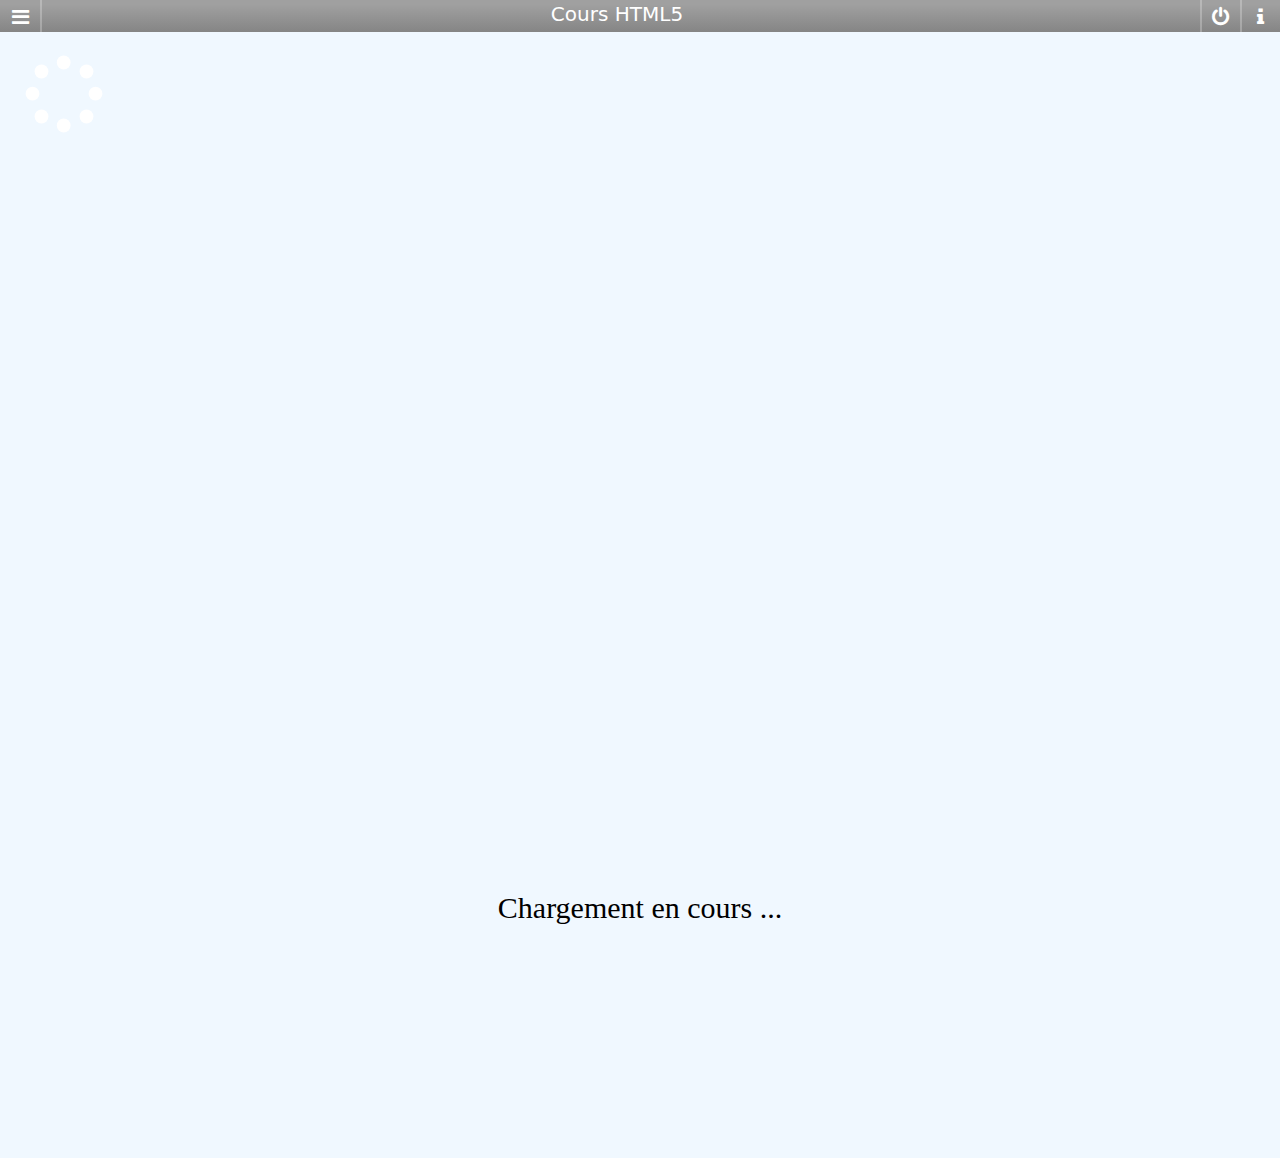
==== commit af3277ed: "ajout de style" ====
--- a/HTML5/TP02/index.html
+++ b/HTML5/TP02/index.html
@@ -14,6 +14,7 @@
         <!-- ----------------------------------------------------
         ---------------- Librairies  -------------------------
         ------------------------------------------------------ -->
+		<link rel="stylesheet" href="libs/font-awesome/css/font-awesome.min.css">
 		<link rel="stylesheet" href="libs/brick/brick.css">
 		<script src="libs/jquery/jquery-1.10.2.min.js"></script>
 		<script src="libs/brick/brick.js"></script>
@@ -23,6 +24,7 @@
         ---------------- APP STYLES  ---------------------------
         ------------------------------------------------------ -->
         <link rel="stylesheet" href="css/app.css">
+        <link rel="stylesheet" href="css/loader.css">
         
 	</head>
 
@@ -31,13 +33,32 @@
 		<div class="content">
 
 			<x-appbar id="custom-style">
-			    <div id="menu">=</div>
+			    <div id="menu"><i class="icon-reorder"></i></div>
 			    <header>Cours HTML5</header>
-			    <div>+</div>
-			    <div>?</div>
+			    <div><i class="icon-off"></i></div>
+			    <div><i class="icon-info"></i></div>
 			</x-appbar>
 			
 			<div id="loading">
+				<div id="floatingCirclesG">
+					<div class="f_circleG" id="frotateG_01">
+					</div>
+					<div class="f_circleG" id="frotateG_02">
+					</div>
+					<div class="f_circleG" id="frotateG_03">
+					</div>
+					<div class="f_circleG" id="frotateG_04">
+					</div>
+					<div class="f_circleG" id="frotateG_05">
+					</div>
+					<div class="f_circleG" id="frotateG_06">
+					</div>
+					<div class="f_circleG" id="frotateG_07">
+					</div>
+					<div class="f_circleG" id="frotateG_08">
+					</div>
+				</div><br>
+				<div id="loadingContent"></div>
 			</div>
 			<div id="list">
 				
--- a/HTML5/TP02/css/app.css
+++ b/HTML5/TP02/css/app.css
@@ -10,11 +10,32 @@
 	padding: 0;
 }
 
+x-appbar div{
+	text-align: center;
+	line-height: 30px;
+	width: 30px;
+}
+
+#custom-style{
+	color: white;
+	font-weight: 400;
+
+}
+
 li{
 	padding-left: 50px;
 	border-bottom: solid 1px black;
 	line-height: 40px;
 	height: 40px;
+	position: relative;
+}
+
+li div{
+	margin-left: 20px;
+	position: absolute;
+	left: 70px;
+	top: 0px;
+
 }
 
 div#content{
--- a/HTML5/TP02/css/loader.css
+++ b/HTML5/TP02/css/loader.css
@@ -0,0 +1,165 @@
+#floatingCirclesG{
+position:relative;
+width:128px;
+height:128px;
+-moz-transform:scale(0.6);
+-webkit-transform:scale(0.6);
+-ms-transform:scale(0.6);
+-o-transform:scale(0.6);
+transform:scale(0.6);
+}
+
+.f_circleG{
+position:absolute;
+background-color:#FFFFFF;
+height:23px;
+width:23px;
+-moz-border-radius:12px;
+-moz-animation-name:f_fadeG;
+-moz-animation-duration:1.04s;
+-moz-animation-iteration-count:infinite;
+-moz-animation-direction:linear;
+-webkit-border-radius:12px;
+-webkit-animation-name:f_fadeG;
+-webkit-animation-duration:1.04s;
+-webkit-animation-iteration-count:infinite;
+-webkit-animation-direction:linear;
+-ms-border-radius:12px;
+-ms-animation-name:f_fadeG;
+-ms-animation-duration:1.04s;
+-ms-animation-iteration-count:infinite;
+-ms-animation-direction:linear;
+-o-border-radius:12px;
+-o-animation-name:f_fadeG;
+-o-animation-duration:1.04s;
+-o-animation-iteration-count:infinite;
+-o-animation-direction:linear;
+border-radius:12px;
+animation-name:f_fadeG;
+animation-duration:1.04s;
+animation-iteration-count:infinite;
+animation-direction:linear;
+}
+
+#frotateG_01{
+left:0;
+top:52px;
+-moz-animation-delay:0.39s;
+-webkit-animation-delay:0.39s;
+-ms-animation-delay:0.39s;
+-o-animation-delay:0.39s;
+animation-delay:0.39s;
+}
+
+#frotateG_02{
+left:15px;
+top:15px;
+-moz-animation-delay:0.52s;
+-webkit-animation-delay:0.52s;
+-ms-animation-delay:0.52s;
+-o-animation-delay:0.52s;
+animation-delay:0.52s;
+}
+
+#frotateG_03{
+left:52px;
+top:0;
+-moz-animation-delay:0.65s;
+-webkit-animation-delay:0.65s;
+-ms-animation-delay:0.65s;
+-o-animation-delay:0.65s;
+animation-delay:0.65s;
+}
+
+#frotateG_04{
+right:15px;
+top:15px;
+-moz-animation-delay:0.78s;
+-webkit-animation-delay:0.78s;
+-ms-animation-delay:0.78s;
+-o-animation-delay:0.78s;
+animation-delay:0.78s;
+}
+
+#frotateG_05{
+right:0;
+top:52px;
+-moz-animation-delay:0.91s;
+-webkit-animation-delay:0.91s;
+-ms-animation-delay:0.91s;
+-o-animation-delay:0.91s;
+animation-delay:0.91s;
+}
+
+#frotateG_06{
+right:15px;
+bottom:15px;
+-moz-animation-delay:1.04s;
+-webkit-animation-delay:1.04s;
+-ms-animation-delay:1.04s;
+-o-animation-delay:1.04s;
+animation-delay:1.04s;
+}
+
+#frotateG_07{
+left:52px;
+bottom:0;
+-moz-animation-delay:1.17s;
+-webkit-animation-delay:1.17s;
+-ms-animation-delay:1.17s;
+-o-animation-delay:1.17s;
+animation-delay:1.17s;
+}
+
+#frotateG_08{
+left:15px;
+bottom:15px;
+-moz-animation-delay:1.3s;
+-webkit-animation-delay:1.3s;
+-ms-animation-delay:1.3s;
+-o-animation-delay:1.3s;
+animation-delay:1.3s;
+}
+
+@-moz-keyframes f_fadeG{
+0%{
+background-color:#000000}
+
+100%{
+background-color:#FFFFFF}
+
+}
+
+@-webkit-keyframes f_fadeG{
+0%{
+background-color:#000000}
+
+100%{
+background-color:#FFFFFF}
+
+}
+
+@-ms-keyframes f_fadeG{
+0%{
+background-color:#000000}
+
+100%{
+background-color:#FFFFFF}
+
+}
+
+@-o-keyframes f_fadeG{
+0%{
+background-color:#000000}
+
+100%{
+background-color:#FFFFFF}
+
+}
+
+@keyframes f_fadeG{
+0%{
+background-color:#000000}
+
+100%{
+background-color:#FFFFFF}